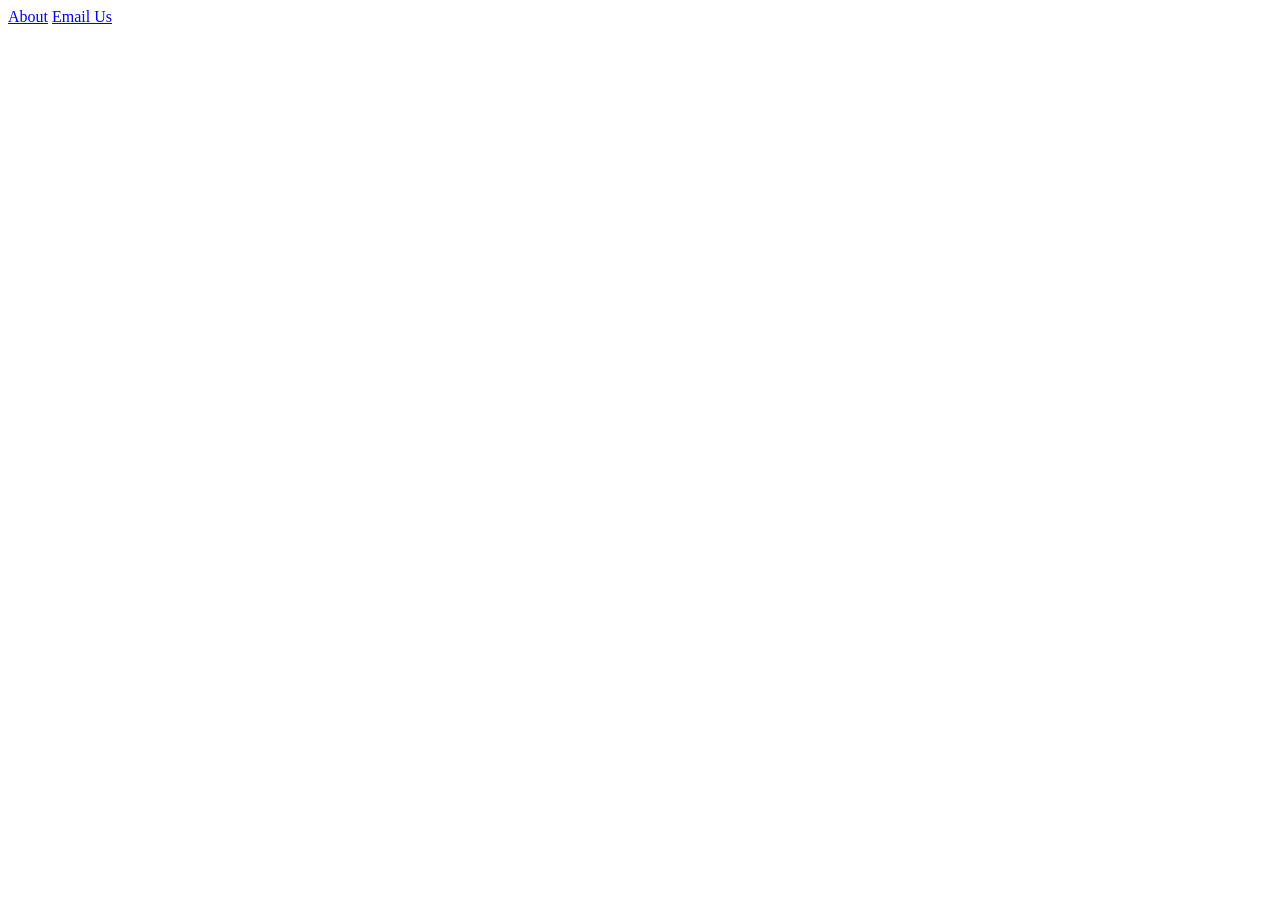
==== index.html @ ef2d6f77 "Initial commit" ====
<!DOCTYPE html>
<html>
<head>
	<title>Module 3 - Links</title>
</head>
<body>
	<a href="about.html">About</a>
	<a href="mailto:yonghui.mou2@gmail.com?subject=Hello&body=hello">Email Us</a>
</body>
</html>
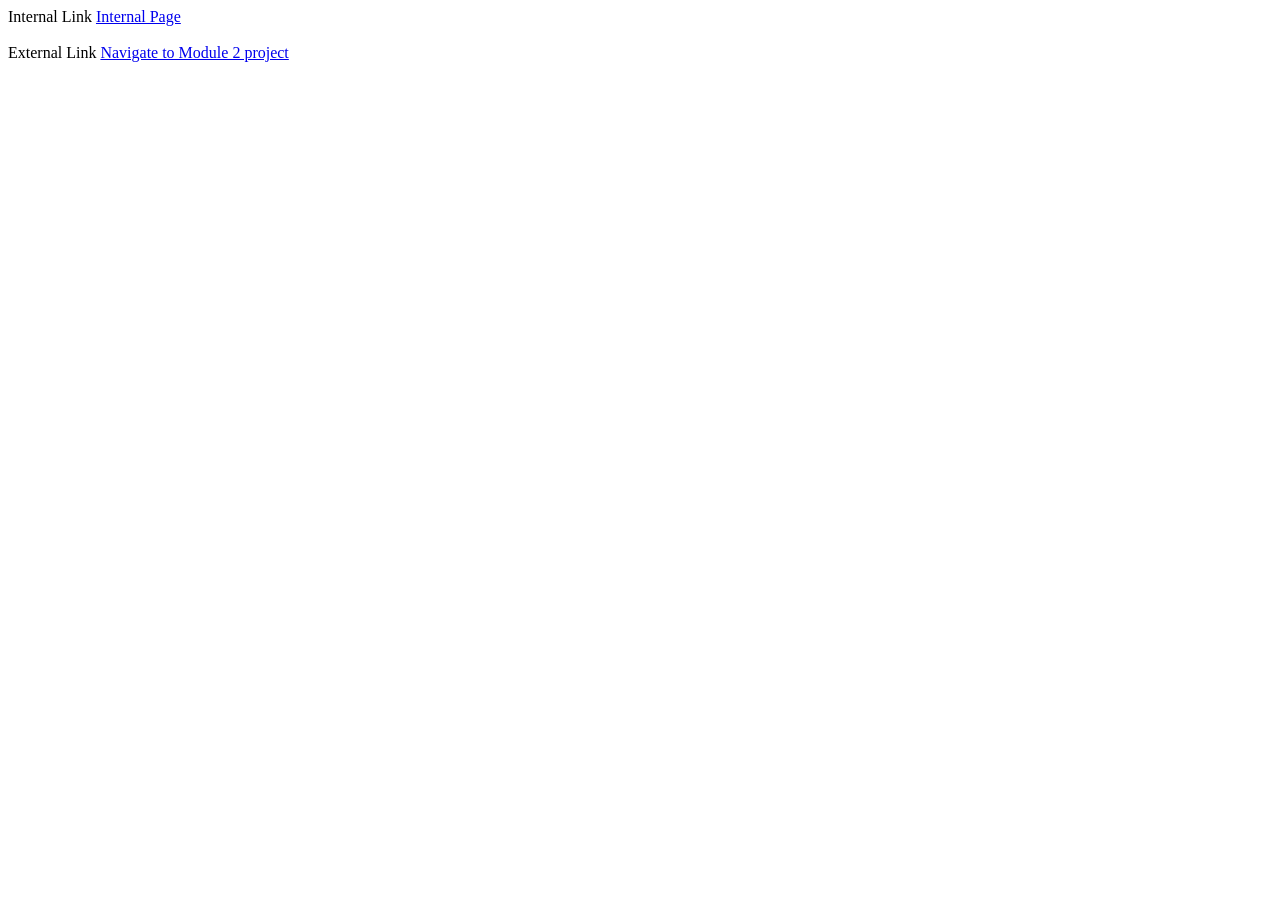
==== commit b471542b: "Add links." ====
--- a/index.html
+++ b/index.html
@@ -1,10 +1,21 @@
 <!DOCTYPE html>
 <html>
 <head>
-	<title>Module 3 - Links</title>
+	<title>Module 3 - Links - Yonghui</title>
 </head>
+
 <body>
-	<a href="about.html">About</a>
-	<a href="mailto:yonghui.mou2@gmail.com?subject=Hello&body=hello">Email Us</a>
+	<!-- Clickable hyperlink -->
+	<form>
+		<div>
+			<label>Internal Link</label>
+			<a href="internal.html">Internal Page</a>
+		</div>
+		<br>
+		<div>
+			<label>External Link</label>
+			<a href="https://codecraftworks.dev/web/cI7LEnjirIbPsA899JU8/?v=9894">Navigate to Module 2 project</a>
+		</div>
+	</form>
 </body>
 </html>
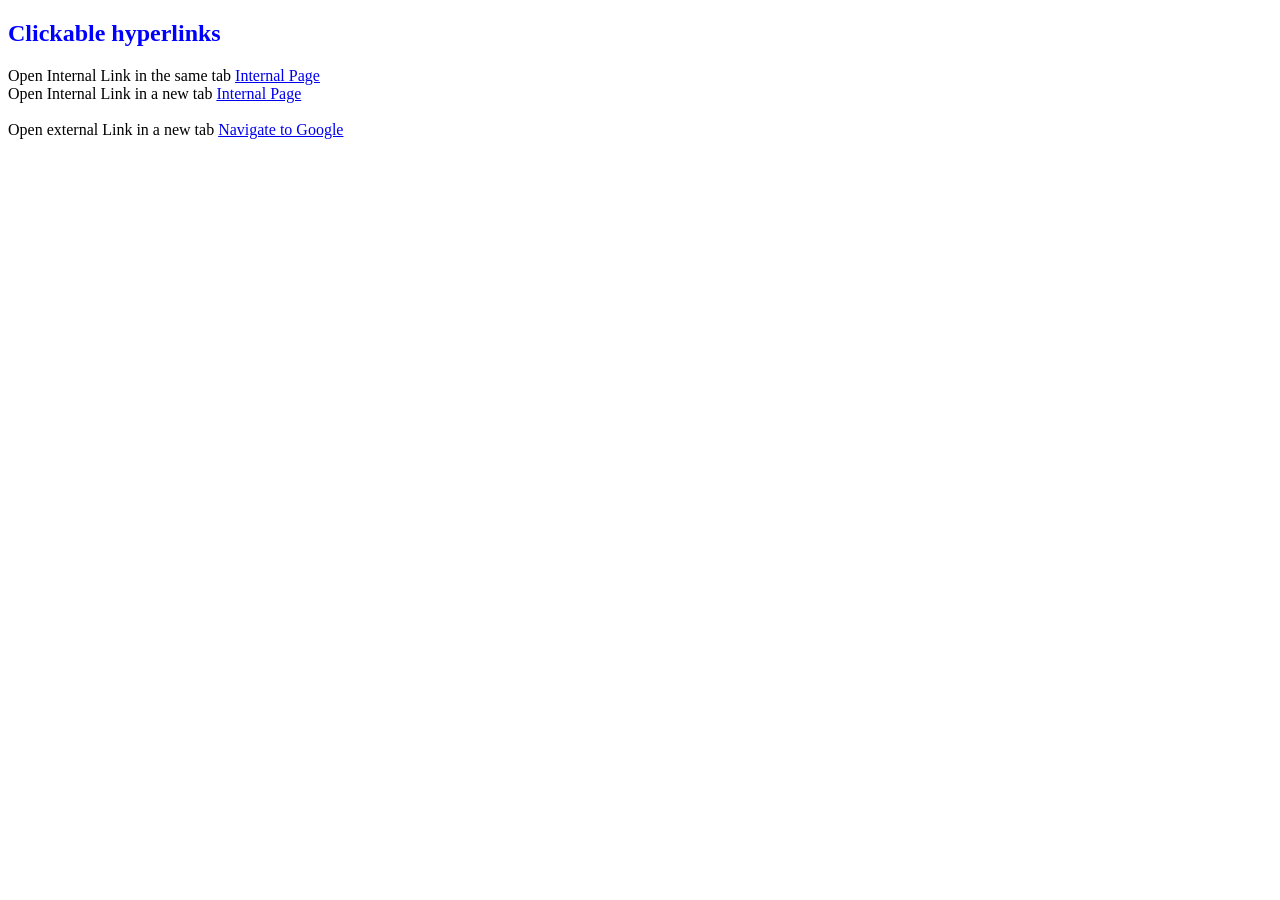
==== commit 75fbde17: "Add styles." ====
--- a/index.html
+++ b/index.html
@@ -2,19 +2,26 @@
 <html>
 <head>
 	<title>Module 3 - Links - Yonghui</title>
+	<link rel="stylesheet" href="style.css">
 </head>
 
 <body>
-	<!-- Clickable hyperlink -->
+	<!-- apply the same style.css as the internal.html -->
+	<h2> Clickable hyperlinks </h2>
 	<form>
 		<div>
-			<label>Internal Link</label>
+			<label>Open Internal Link in the same tab</label>
 			<a href="internal.html">Internal Page</a>
+		</div>
+
+		<div>
+			<label>Open Internal Link in a new tab</label>
+			<a href="internal.html" target="_blank">Internal Page</a>
 		</div>
 		<br>
 		<div>
-			<label>External Link</label>
-			<a href="https://codecraftworks.dev/web/cI7LEnjirIbPsA899JU8/?v=9894">Navigate to Module 2 project</a>
+			<label>Open external Link in a new tab</label>
+			<a href="https://www.google.com" target="_blank">Navigate to Google</a>
 		</div>
 	</form>
 </body>
--- a/style.css
+++ b/style.css
@@ -0,0 +1,2 @@
+/* style for h2 */
+h2 {color:blue;}
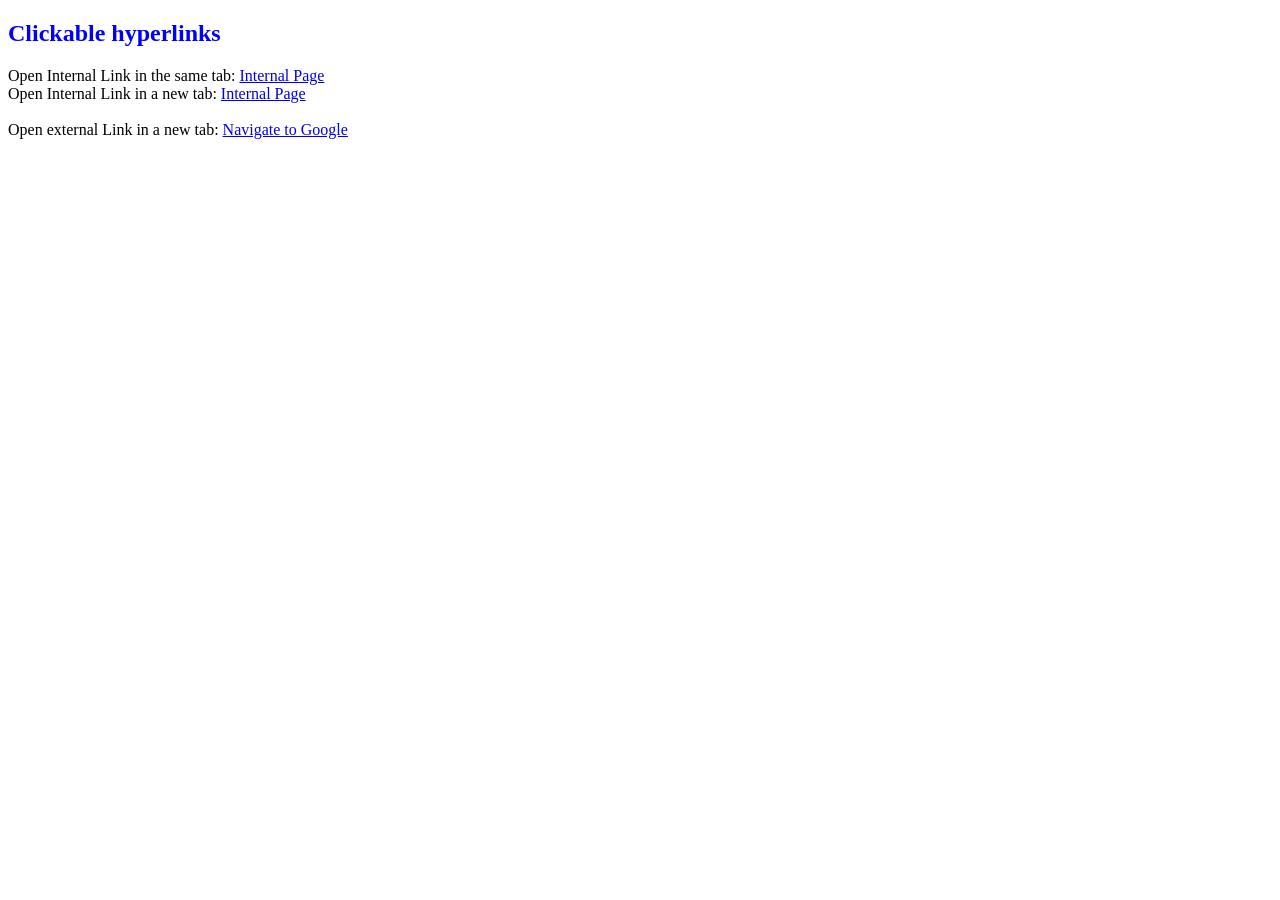
==== commit 5d6545f8: "Add wording." ====
--- a/index.html
+++ b/index.html
@@ -10,17 +10,17 @@
 	<h2> Clickable hyperlinks </h2>
 	<form>
 		<div>
-			<label>Open Internal Link in the same tab</label>
+			<label>Open Internal Link in the same tab: </label>
 			<a href="internal.html">Internal Page</a>
 		</div>
 
 		<div>
-			<label>Open Internal Link in a new tab</label>
+			<label>Open Internal Link in a new tab: </label>
 			<a href="internal.html" target="_blank">Internal Page</a>
 		</div>
 		<br>
 		<div>
-			<label>Open external Link in a new tab</label>
+			<label>Open external Link in a new tab: </label>
 			<a href="https://www.google.com" target="_blank">Navigate to Google</a>
 		</div>
 	</form>
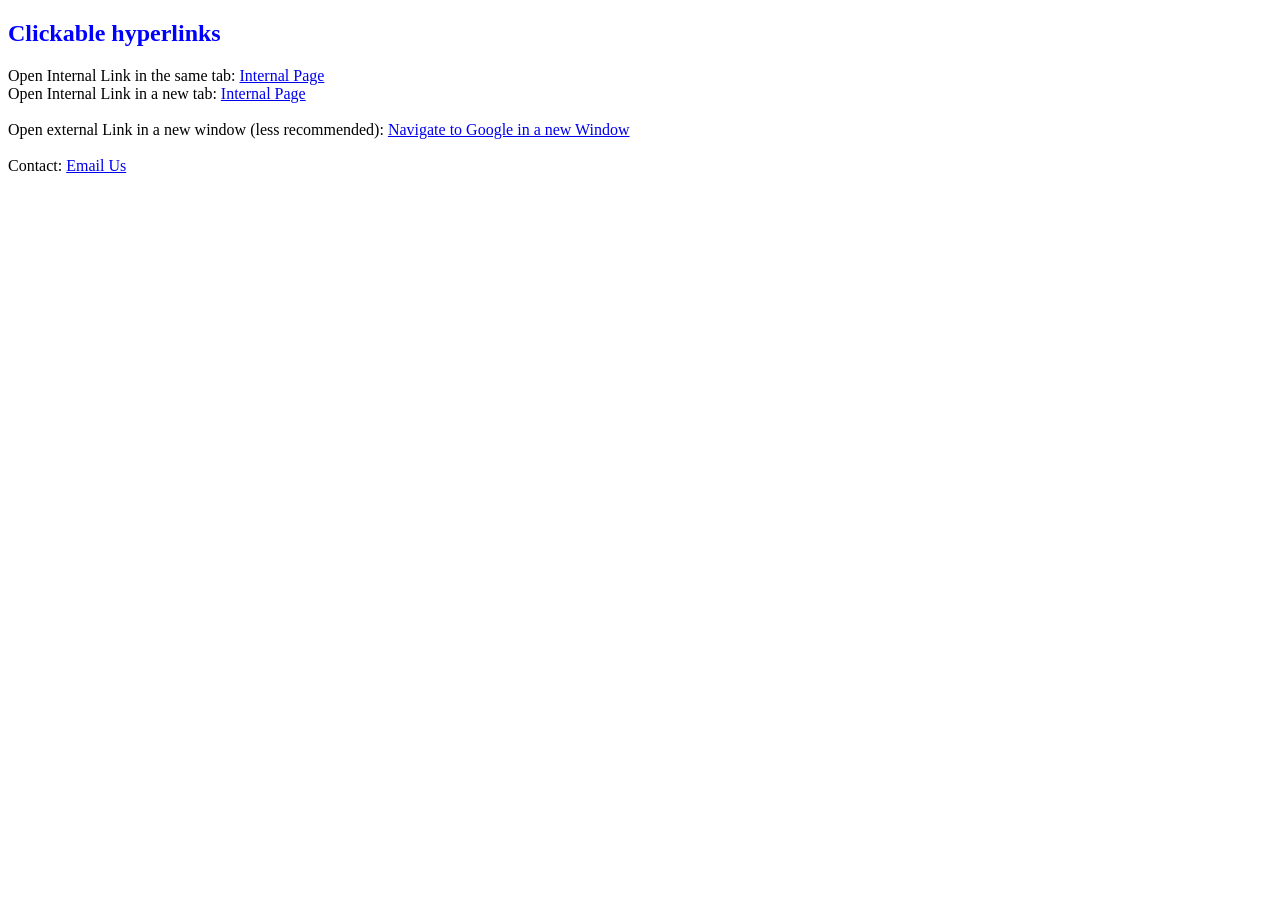
==== commit 7607a6b7: "Add relative link." ====
--- a/index.html
+++ b/index.html
@@ -20,9 +20,15 @@
 		</div>
 		<br>
 		<div>
-			<label>Open external Link in a new tab: </label>
-			<a href="https://www.google.com" target="_blank">Navigate to Google</a>
+			<label>Open external Link in a new window (less recommended): </label>
+			<a href="https://www.google.com" onclick="window.open(this.href, 'newwindow', 'width=800,height=600'); return false;">Navigate to Google in a new Window</a>
 		</div>
+		<br>
+		<div>
+			<label>Contact: </label>
+			<!-- Relative path -->
+			<a href="pages/contact.html" target="_blank">Email Us</a>
+		</div>		
 	</form>
 </body>
 </html>
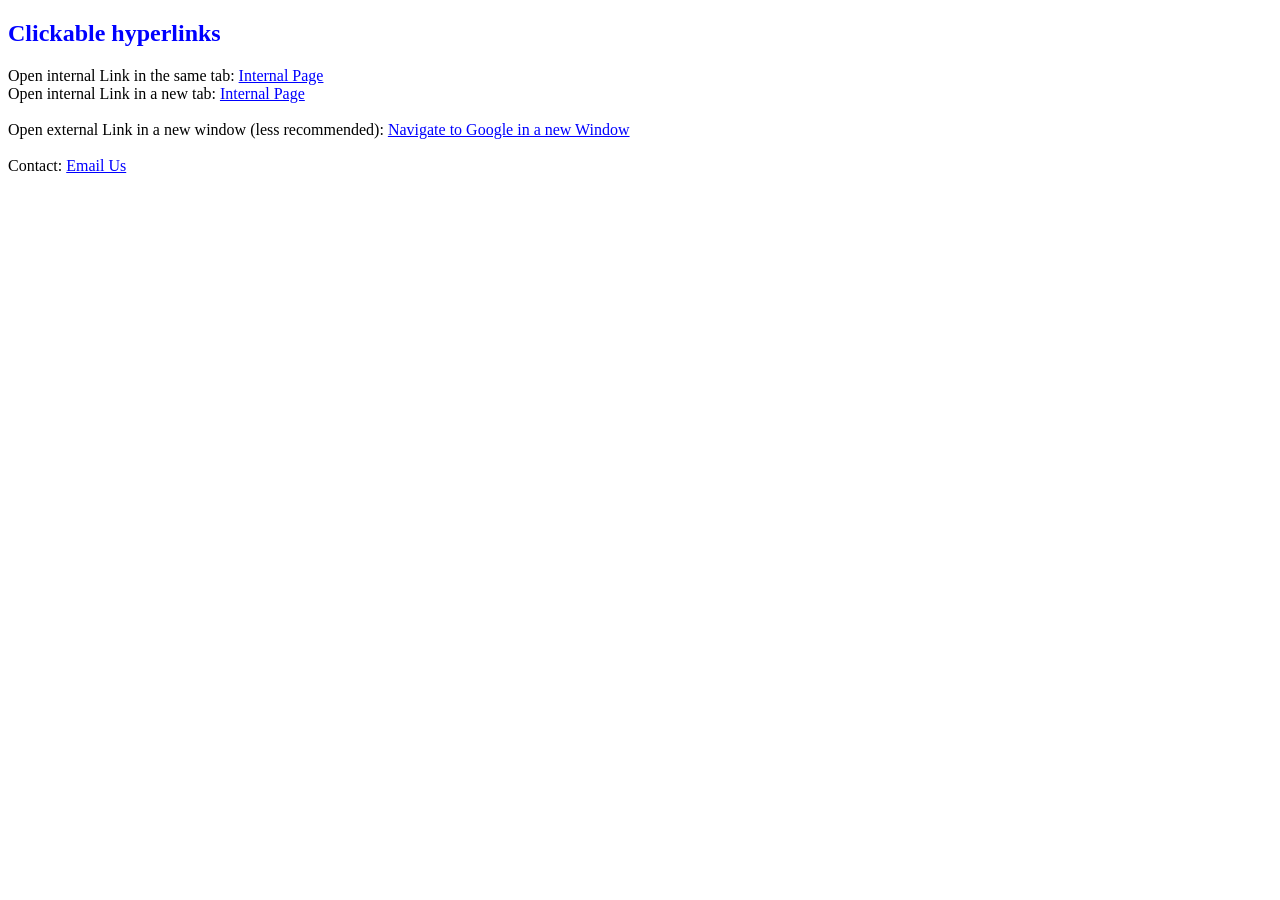
==== commit c5fd44a7: "Add more styles." ====
--- a/index.html
+++ b/index.html
@@ -10,12 +10,12 @@
 	<h2> Clickable hyperlinks </h2>
 	<form>
 		<div>
-			<label>Open Internal Link in the same tab: </label>
+			<label>Open internal Link in the same tab: </label>
 			<a href="internal.html">Internal Page</a>
 		</div>
 
 		<div>
-			<label>Open Internal Link in a new tab: </label>
+			<label>Open internal Link in a new tab: </label>
 			<a href="internal.html" target="_blank">Internal Page</a>
 		</div>
 		<br>
@@ -31,4 +31,4 @@
 		</div>		
 	</form>
 </body>
-</html>+</html>
--- a/style.css
+++ b/style.css
@@ -1,2 +1,22 @@
 /* style for h2 */
-h2 {color:blue;}+h2 {color:blue;}
+
+/* Unvisited link */
+a:link {
+    color: blue;
+}
+
+/* Visited link */
+a:visited {
+    color: purple;
+}
+
+/* Mouse over the link */
+a:hover {
+    color: red;
+}
+
+/* While clicking */
+a:active {
+    color: orange;
+}
